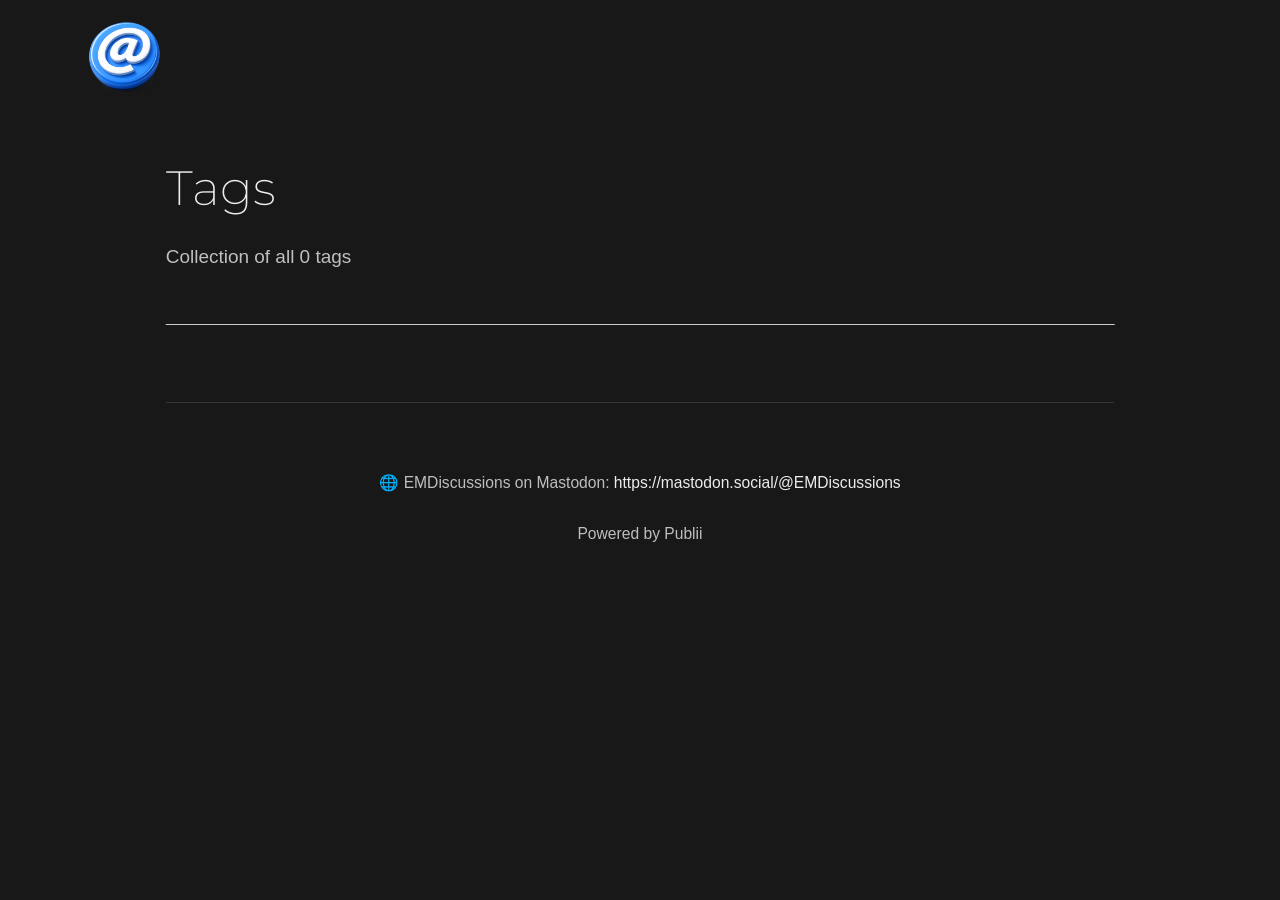
==== tags/index.html @ af07f792 "Updated from Publii" ====
<!DOCTYPE html><html lang="en-gb"><head><meta charset="utf-8"><meta http-equiv="X-UA-Compatible" content="IE=edge"><meta name="viewport" content="width=device-width,initial-scale=1"><title>All tags - EMD Github Pages</title><meta name="robots" content="noindex, follow"><meta name="generator" content="Publii Open-Source CMS for Static Site"><link rel="alternate" type="application/atom+xml" href="https://emdiscussions.github.io/blog/feed.xml" title="EMD Github Pages - RSS"><link rel="alternate" type="application/json" href="https://emdiscussions.github.io/blog/feed.json" title="EMD Github Pages - JSON"><meta property="og:title" content="EMD Github Pages"><meta property="og:image" content="https://emdiscussions.github.io/blog/media/website/3d-emd-logo-160.png"><meta property="og:image:width" content="160"><meta property="og:image:height" content="160"><meta property="og:site_name" content="EMD Github Pages"><meta property="og:description" content=""><meta property="og:url" content="https://emdiscussions.github.io/blog/tags/"><meta property="og:type" content="website"><link rel="shortcut icon" href="https://emdiscussions.github.io/blog/media/website/favicon.ico" type="image/x-icon"><link rel="preload" href="https://emdiscussions.github.io/blog/assets/dynamic/fonts/montserrat/montserrat.woff2" as="font" type="font/woff2" crossorigin><link rel="preload" href="https://emdiscussions.github.io/blog/assets/dynamic/fonts/montserrat/montserrat-italic.woff2" as="font" type="font/woff2" crossorigin><link rel="stylesheet" href="https://emdiscussions.github.io/blog/assets/css/style.css?v=f2f4a3b16e43366e1e1a783f4666ea74"><script type="application/ld+json">{"@context":"http://schema.org","@type":"Organization","name":"EMD Github Pages","logo":"https://emdiscussions.github.io/blog/media/website/3d-emd-logo-160.png","url":"https://emdiscussions.github.io/blog/"}</script><noscript><style>img[loading] {
                    opacity: 1;
                }</style></noscript></head><body class="tags-template"><header class="top js-header"><a class="logo" href="https://emdiscussions.github.io/blog/"><img src="https://emdiscussions.github.io/blog/media/website/3d-emd-logo-160.png" alt="EMD Github Pages" width="160" height="160"></a></header><main class="page page--tags"><div class="hero hero--noimage"><header class="hero__content"><div class="wrapper"><h1>Tags</h1><p class="page__desc">Collection of all 0 tags</p></div></header></div><div class="wrapper"><ul class="feed feed--grid"></ul></div></main><footer class="footer"><div class="wrapper"><div class="footer__copyright"><p>🌐 EMDiscussions on Mastodon: <a rel="me" href="https://mastodon.social/@EMDiscussions" title="EMDiscussions on Mastodon">https://mastodon.social/@EMDiscussions</a></p><p>Powered by Publii</p></div><button id="backToTop" class="footer__bttop" aria-label="Back to top" title="Back to top"><svg width="20" height="20"><use xlink:href="https://emdiscussions.github.io/blog/assets/svg/svg-map.svg#toparrow"/></svg></button></div></footer><script defer="defer" src="https://emdiscussions.github.io/blog/assets/js/scripts.min.js?v=ffcbea6c02c8178d10092962b235a5b0"></script><script>window.publiiThemeMenuConfig={mobileMenuMode:'sidebar',animationSpeed:300,submenuWidth: 'auto',doubleClickTime:500,mobileMenuExpandableSubmenus:true,relatedContainerForOverlayMenuSelector:'.top'};</script><script>var images = document.querySelectorAll('img[loading]');
        for (var i = 0; i < images.length; i++) {
            if (images[i].complete) {
                images[i].classList.add('is-loaded');
            } else {
                images[i].addEventListener('load', function () {
                    this.classList.add('is-loaded');
                }, false);
            }
        }</script></body></html>
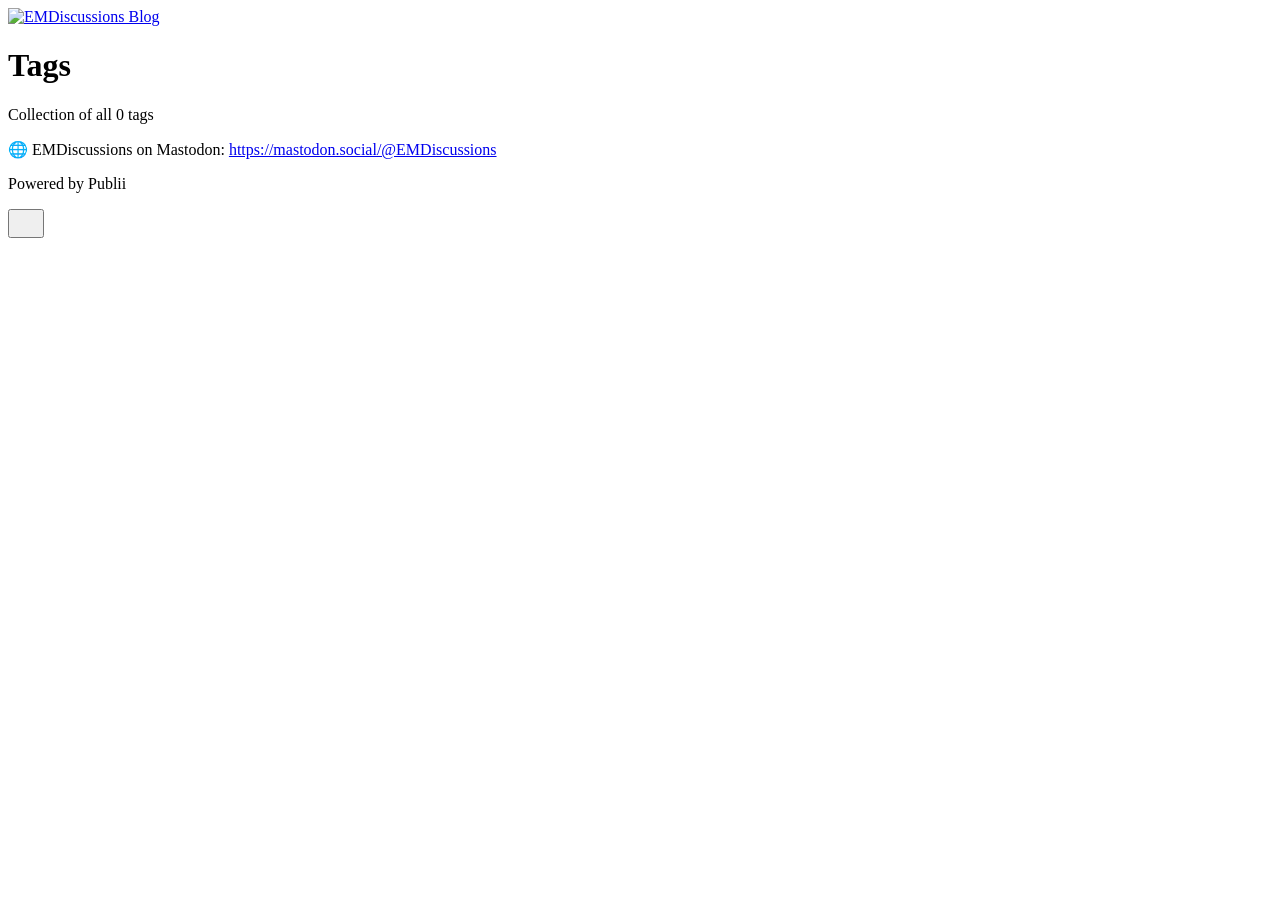
==== commit 44b2fa2c: "Updated from Publii" ====
--- a/tags/index.html
+++ b/tags/index.html
@@ -1,6 +1,6 @@
-<!DOCTYPE html><html lang="en-gb"><head><meta charset="utf-8"><meta http-equiv="X-UA-Compatible" content="IE=edge"><meta name="viewport" content="width=device-width,initial-scale=1"><title>All tags - EMD Github Pages</title><meta name="robots" content="noindex, follow"><meta name="generator" content="Publii Open-Source CMS for Static Site"><link rel="alternate" type="application/atom+xml" href="https://emdiscussions.github.io/blog/feed.xml" title="EMD Github Pages - RSS"><link rel="alternate" type="application/json" href="https://emdiscussions.github.io/blog/feed.json" title="EMD Github Pages - JSON"><meta property="og:title" content="EMD Github Pages"><meta property="og:image" content="https://emdiscussions.github.io/blog/media/website/3d-emd-logo-160.png"><meta property="og:image:width" content="160"><meta property="og:image:height" content="160"><meta property="og:site_name" content="EMD Github Pages"><meta property="og:description" content=""><meta property="og:url" content="https://emdiscussions.github.io/blog/tags/"><meta property="og:type" content="website"><link rel="shortcut icon" href="https://emdiscussions.github.io/blog/media/website/favicon.ico" type="image/x-icon"><link rel="preload" href="https://emdiscussions.github.io/blog/assets/dynamic/fonts/montserrat/montserrat.woff2" as="font" type="font/woff2" crossorigin><link rel="preload" href="https://emdiscussions.github.io/blog/assets/dynamic/fonts/montserrat/montserrat-italic.woff2" as="font" type="font/woff2" crossorigin><link rel="stylesheet" href="https://emdiscussions.github.io/blog/assets/css/style.css?v=f2f4a3b16e43366e1e1a783f4666ea74"><script type="application/ld+json">{"@context":"http://schema.org","@type":"Organization","name":"EMD Github Pages","logo":"https://emdiscussions.github.io/blog/media/website/3d-emd-logo-160.png","url":"https://emdiscussions.github.io/blog/"}</script><noscript><style>img[loading] {
+<!DOCTYPE html><html lang="en-gb"><head><meta charset="utf-8"><meta http-equiv="X-UA-Compatible" content="IE=edge"><meta name="viewport" content="width=device-width,initial-scale=1"><title>All tags - EMDiscussions Blog</title><meta name="robots" content="noindex, follow"><meta name="generator" content="Publii Open-Source CMS for Static Site"><link rel="alternate" type="application/atom+xml" href="https://alloneword.net/feed.xml" title="EMDiscussions Blog - RSS"><link rel="alternate" type="application/json" href="https://alloneword.net/feed.json" title="EMDiscussions Blog - JSON"><meta property="og:title" content="EMDiscussions Blog"><meta property="og:image" content="https://alloneword.net/media/website/3d-emd-logo-160.png"><meta property="og:image:width" content="160"><meta property="og:image:height" content="160"><meta property="og:site_name" content="EMDiscussions Blog"><meta property="og:description" content=""><meta property="og:url" content="https://alloneword.net/tags/"><meta property="og:type" content="website"><link rel="shortcut icon" href="https://alloneword.net/media/website/favicon.ico" type="image/x-icon"><link rel="preload" href="https://alloneword.net/assets/dynamic/fonts/montserrat/montserrat.woff2" as="font" type="font/woff2" crossorigin><link rel="preload" href="https://alloneword.net/assets/dynamic/fonts/montserrat/montserrat-italic.woff2" as="font" type="font/woff2" crossorigin><link rel="stylesheet" href="https://alloneword.net/assets/css/style.css?v=f2f4a3b16e43366e1e1a783f4666ea74"><script type="application/ld+json">{"@context":"http://schema.org","@type":"Organization","name":"EMDiscussions Blog","logo":"https://alloneword.net/media/website/3d-emd-logo-160.png","url":"https://alloneword.net/"}</script><noscript><style>img[loading] {
                     opacity: 1;
-                }</style></noscript></head><body class="tags-template"><header class="top js-header"><a class="logo" href="https://emdiscussions.github.io/blog/"><img src="https://emdiscussions.github.io/blog/media/website/3d-emd-logo-160.png" alt="EMD Github Pages" width="160" height="160"></a></header><main class="page page--tags"><div class="hero hero--noimage"><header class="hero__content"><div class="wrapper"><h1>Tags</h1><p class="page__desc">Collection of all 0 tags</p></div></header></div><div class="wrapper"><ul class="feed feed--grid"></ul></div></main><footer class="footer"><div class="wrapper"><div class="footer__copyright"><p>🌐 EMDiscussions on Mastodon: <a rel="me" href="https://mastodon.social/@EMDiscussions" title="EMDiscussions on Mastodon">https://mastodon.social/@EMDiscussions</a></p><p>Powered by Publii</p></div><button id="backToTop" class="footer__bttop" aria-label="Back to top" title="Back to top"><svg width="20" height="20"><use xlink:href="https://emdiscussions.github.io/blog/assets/svg/svg-map.svg#toparrow"/></svg></button></div></footer><script defer="defer" src="https://emdiscussions.github.io/blog/assets/js/scripts.min.js?v=ffcbea6c02c8178d10092962b235a5b0"></script><script>window.publiiThemeMenuConfig={mobileMenuMode:'sidebar',animationSpeed:300,submenuWidth: 'auto',doubleClickTime:500,mobileMenuExpandableSubmenus:true,relatedContainerForOverlayMenuSelector:'.top'};</script><script>var images = document.querySelectorAll('img[loading]');
+                }</style></noscript></head><body class="tags-template"><header class="top js-header"><a class="logo" href="https://alloneword.net/"><img src="https://alloneword.net/media/website/3d-emd-logo-160.png" alt="EMDiscussions Blog" width="160" height="160"></a></header><main class="page page--tags"><div class="hero hero--noimage"><header class="hero__content"><div class="wrapper"><h1>Tags</h1><p class="page__desc">Collection of all 0 tags</p></div></header></div><div class="wrapper"><ul class="feed feed--grid"></ul></div></main><footer class="footer"><div class="wrapper"><div class="footer__copyright"><p>🌐 EMDiscussions on Mastodon: <a rel="me" href="https://mastodon.social/@EMDiscussions" title="EMDiscussions on Mastodon">https://mastodon.social/@EMDiscussions</a></p><p>Powered by Publii</p></div><button id="backToTop" class="footer__bttop" aria-label="Back to top" title="Back to top"><svg width="20" height="20"><use xlink:href="https://alloneword.net/assets/svg/svg-map.svg#toparrow"/></svg></button></div></footer><script defer="defer" src="https://alloneword.net/assets/js/scripts.min.js?v=ffcbea6c02c8178d10092962b235a5b0"></script><script>window.publiiThemeMenuConfig={mobileMenuMode:'sidebar',animationSpeed:300,submenuWidth: 'auto',doubleClickTime:500,mobileMenuExpandableSubmenus:true,relatedContainerForOverlayMenuSelector:'.top'};</script><script>var images = document.querySelectorAll('img[loading]');
         for (var i = 0; i < images.length; i++) {
             if (images[i].complete) {
                 images[i].classList.add('is-loaded');
